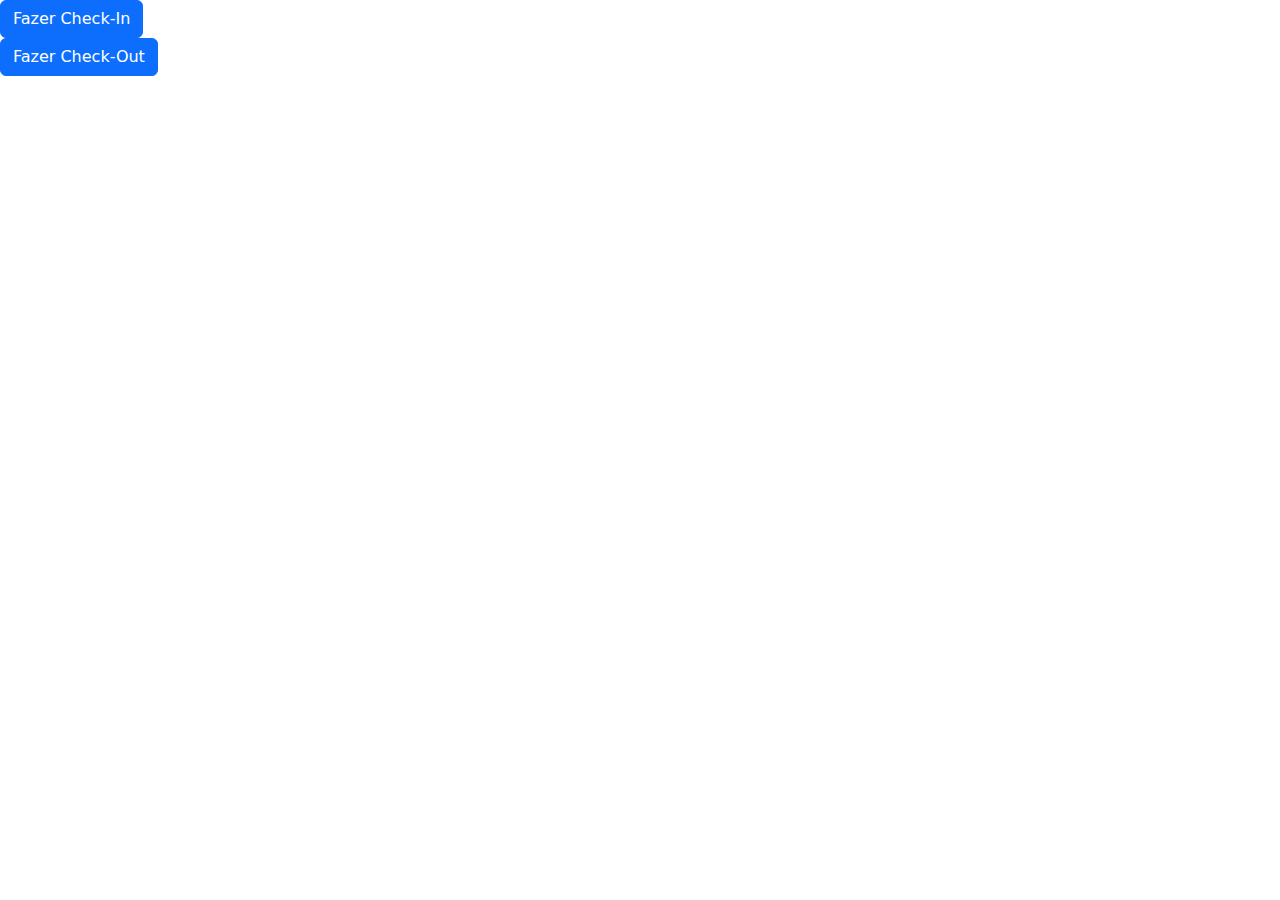
==== index.html @ 06b67635 "1.0" ====
<!doctype html>
<html lang="pt-br">
  <head>
    <meta charset="utf-8">
    <meta name="viewport" content="width=device-width, initial-scale=1">
    <title>Check-In Bus</title>
    <link rel="stylesheet" href="styles.css">
    <link href="https://cdn.jsdelivr.net/npm/bootstrap@5.3.3/dist/css/bootstrap.min.css" rel="stylesheet" integrity="sha384-QWTKZyjpPEjISv5WaRU9OFeRpok6YctnYmDr5pNlyT2bRjXh0JMhjY6hW+ALEwIH" crossorigin="anonymous">
  </head>
  <body>
    <div class="col align-items-center">
      <div class="checkin">
        <button class="btn btn-primary">Fazer Check-In</button>
      </div>
      <div class="checkout">
        <button class="btn btn-primary">Fazer Check-Out</button>
      </div>
    </div>
    <script src="https://cdn.jsdelivr.net/npm/bootstrap@5.3.3/dist/js/bootstrap.bundle.min.js"></script>
  </body>
</html>
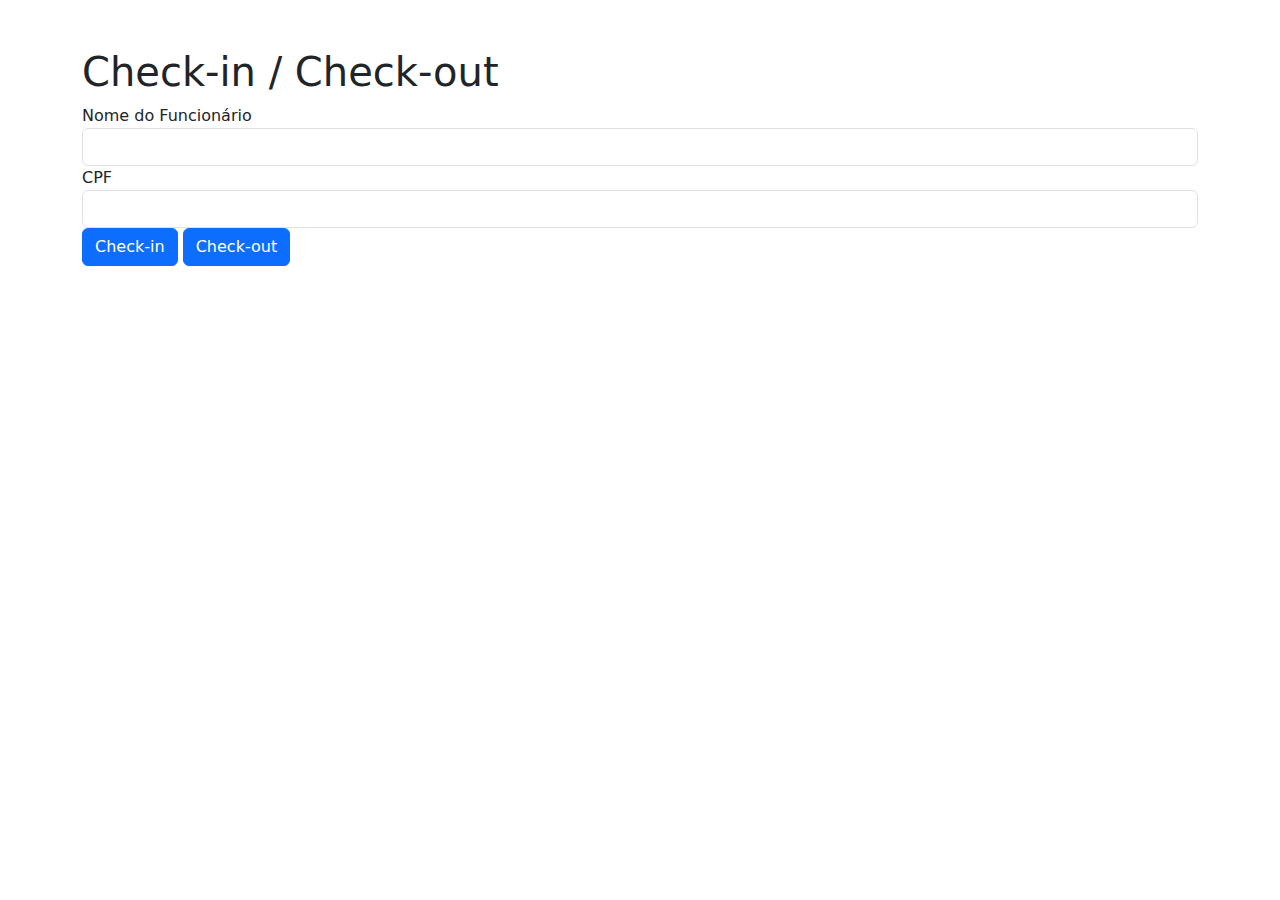
==== commit 49afaf97: "1.1" ====
--- a/index.html
+++ b/index.html
@@ -1,21 +1,24 @@
-<!doctype html>
-<html lang="pt-br">
-  <head>
-    <meta charset="utf-8">
-    <meta name="viewport" content="width=device-width, initial-scale=1">
-    <title>Check-In Bus</title>
-    <link rel="stylesheet" href="styles.css">
-    <link href="https://cdn.jsdelivr.net/npm/bootstrap@5.3.3/dist/css/bootstrap.min.css" rel="stylesheet" integrity="sha384-QWTKZyjpPEjISv5WaRU9OFeRpok6YctnYmDr5pNlyT2bRjXh0JMhjY6hW+ALEwIH" crossorigin="anonymous">
-  </head>
-  <body>
-    <div class="col align-items-center">
-      <div class="checkin">
-        <button class="btn btn-primary">Fazer Check-In</button>
-      </div>
-      <div class="checkout">
-        <button class="btn btn-primary">Fazer Check-Out</button>
-      </div>
+<!DOCTYPE html>
+<html lang="en">
+<head>
+    <title>Transporte Coletivo</title>
+    <link href="https://stackpath.bootstrapcdn.com/bootstrap/5.3.0/css/bootstrap.min.css" rel="stylesheet">
+</head>
+<body>
+    <div class="container">
+        <h1 class="mt-5">Check-in / Check-out</h1>
+        <form action="/check" method="post">
+            <div class="form-group">
+                <label for="name">Nome do Funcionário</label>
+                <input type="text" class="form-control" id="name" name="name" required>
+            </div>
+            <div class="form-group">
+                <label for="cpf">CPF</label>
+                <input type="text" class="form-control" id="cpf" name="cpf" required>
+            </div>
+            <button type="submit" class="btn btn-primary" name="action" value="checkin">Check-in</button>
+            <button type="submit" class="btn btn-primary" name="action" value="checkout">Check-out</button>
+        </form>
     </div>
-    <script src="https://cdn.jsdelivr.net/npm/bootstrap@5.3.3/dist/js/bootstrap.bundle.min.js"></script>
-  </body>
+</body>
 </html>